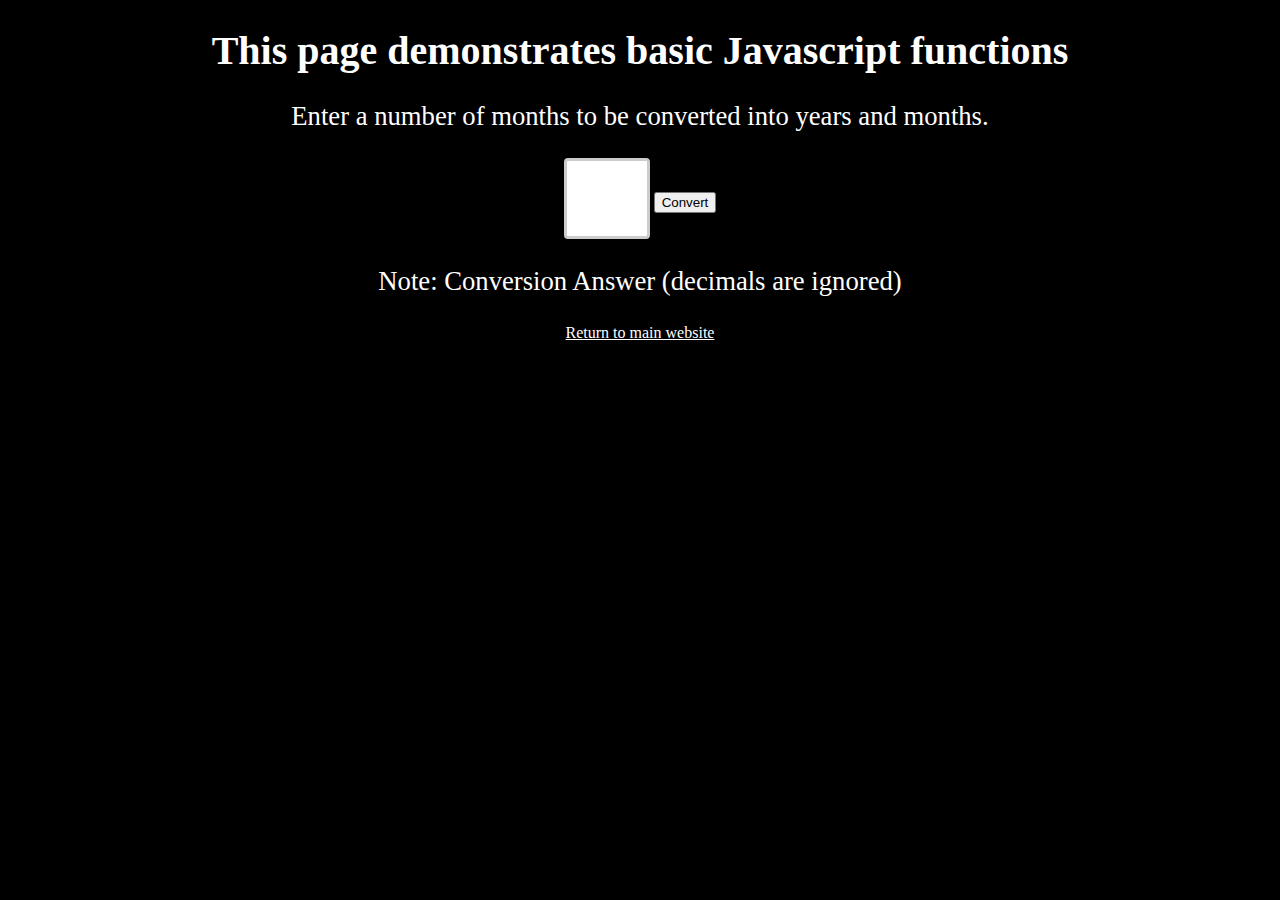
==== links/html_js/html_js.html @ 8dca20ba "Add files via upload" ====
<!DOCTYPE html>

<html lang="en-US">

	<head>
	
		<title>
			
			Javascript In Action

		</title>

		<meta charset="utf-8">
		<meta name="author" content="Sagentoid">
		<meta name="viewport" content="width=device-width, initial-scale=1">
		<meta name="Description" content="Basic html page used as a reference">
		<meta name="Keywords" content="html, basic html, begginner's html, no CSS html,
		basic layout html, html5, learn html5, learn html, reference html">
		
		<link rel="stylesheet" type="text/css" href="../../css/format.css">
				
	</head>
    
	<body>

		<h1> This page demonstrates basic Javascript functions </h1>

            <p> Enter a number of months to be converted into years and months.</p>

        <script src="../../js/convert.js"> </script>

            <input id="num" type="number">

            <button type="button" onclick="validate()">Convert</button>

        <p>Note: Conversion Answer (decimals are ignored)</p>

        <p id="answerDisp"></p>

        <a href="../../index.html">Return to main website</a>
				
	</body>

</html>
---- css/format.css ----
﻿body {background:#000000; text-align:center}

a {color:white}

h1 {
  color: white;
  font-family:Monotype Corsiva; font-weight:bold; font-size:30pt

}

h2 {
  color: white;
  font-family:Monotype Corsiva; font-weight:bold; font-size:14pt
}

p {
  color: white;
  font-family:Monotype Corsiva; font-size:20pt
}

li {
  color: white;
  font-family:Monotype Corsiva; font-size:10pt
}

input {
  border: 3px solid #ccc;
  border-radius: 4px;
  padding: 15px;
  text-align: center;
  -webkit-transition: 0.5s;
  transition: 0.5s;
  outline: none
}

input[type=number]:focus {
  border: 3px solid #555;
  border-radius: 4px
}

input[type=number]::-webkit-inner-spin-button,
input[type=number]::-webkit-outer-spin-button {
  -webkit-appearance: none;
  margin: 0;
}

#num
  {
    color: black;
    font-size: 20pt;
    height: 45px;
    width: 50px;
  }

#button
   {
     font-size: 20pt;
     height: 50px;
     width: 50px;
   }
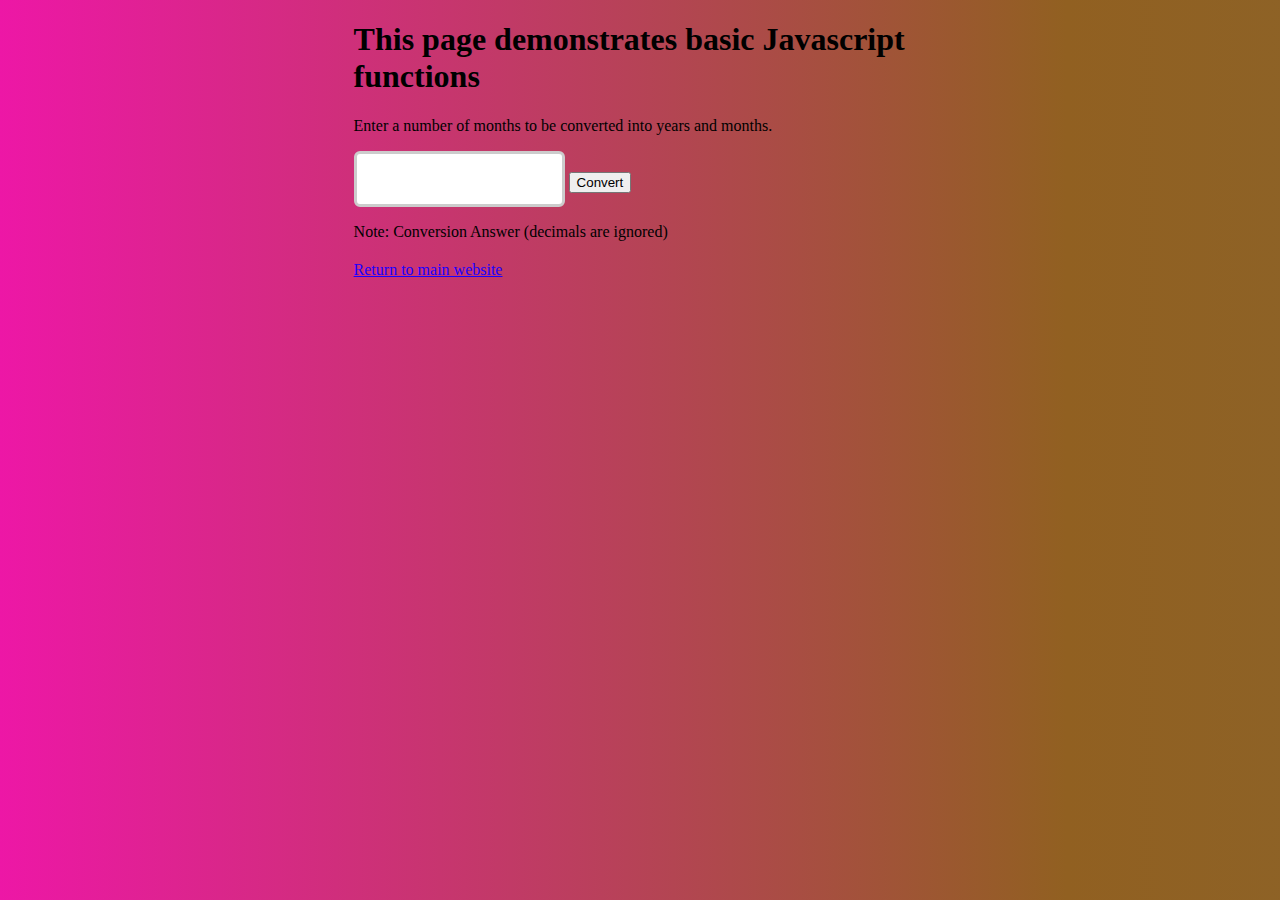
==== commit e76dbf94: "Add files via upload" ====
--- a/links/html_js/html_js.html
+++ b/links/html_js/html_js.html
@@ -21,7 +21,7 @@
 				
 	</head>
     
-	<body>
+	<body class="spectrumBackground">
 
 		<h1> This page demonstrates basic Javascript functions </h1>
 
--- a/css/format.css
+++ b/css/format.css
@@ -1,60 +1,100 @@
-﻿body {background:#000000; text-align:center}
+﻿/*
+body {
 
-a {color:white}
+  background: 
+    linear-gradient(270deg, rgba(39, 216, 69, 0.822), rgba(29, 29, 214, 0.699), rgba(3, 233, 250, 0.459));
+}
+*/
+.spectrumBackground {
 
-h1 {
-  color: white;
-  font-family:Monotype Corsiva; font-weight:bold; font-size:30pt
-
+    background-image: url(../img/logo.png);
+    background: linear-gradient(270deg, #fc115f, #084081, #4d6fb8, #7697b3, #816a39, #916021, #ed17a6);
+    background-repeat: no-repeat;
+    background-blend-mode: multiply;
+    background-attachment: fixed;
+    background-size: 500% 500%;
+    -webkit-animation: moveGradient 30s ease infinite;
+    -moz-animation: moveGradient 30s ease infinite;
+    -o-animation: moveGradient 30s ease infinite;
+    animation: moveGradient 30s ease infinite;
+    text-align: left;
+    padding: 0 25% 20% 27%;
+  
 }
 
-h2 {
-  color: white;
-  font-family:Monotype Corsiva; font-weight:bold; font-size:14pt
+@keyframes moveGradient { 
+    0%{background-position:100% 0%}
+    50%{background-position:0% 100%}
+    100%{background-position:100% 0%}
+}
+@-webkit-keyframes moveGradient {
+    0%{background-position:100% 0%}
+    50%{background-position:50% 100%}
+    100%{background-position:100% 0%}
+}
+@-moz-keyframes moveGradient {
+    0%{background-position:100% 0%}
+    50%{background-position:0% 100%}
+    100%{background-position:100% 0%}
+}
+@-o-keyframes moveGradient {
+    0%{background-position:100% 0%}
+    50%{background-position:0% 100%}
+    100%{background-position:100% 0%}
 }
 
-p {
-  color: white;
-  font-family:Monotype Corsiva; font-size:20pt
+.mainbody {
+  font-size: 110%;
+  text-indent: .25in;
 }
 
-li {
-  color: white;
-  font-family:Monotype Corsiva; font-size:10pt
+a {
+  color:rgb(25, 0, 255);
+}
+
+input[type=number]:hover, :focus {
+  border: 3px solid rgb(46, 45, 45);
+  cursor: pointer;
+}
+
+input[type=number]::-webkit-inner-spin-button {
+  -webkit-appearance: none;
+  margin: 0;
 }
 
 input {
   border: 3px solid #ccc;
-  border-radius: 4px;
   padding: 15px;
   text-align: center;
   -webkit-transition: 0.5s;
   transition: 0.5s;
-  outline: none
+  outline: invert;
+  color: black;
+  font-size: 20pt;
+  height: 20px;
+  width: 175px;
+  border-radius: 6px;
 }
 
-input[type=number]:focus {
-  border: 3px solid #555;
-  border-radius: 4px
+#myBtn {
+  border: black;
+  background-color: black;
+  color: red;
+  font-size: 20pt;
+  height: 50px;
+  width: auto;
+  -webkit-transition-duration: 0.6s; /* Safari */
+  transition-duration: 0.6s;
+  border-radius: 6px;
 }
 
-input[type=number]::-webkit-inner-spin-button,
-input[type=number]::-webkit-outer-spin-button {
-  -webkit-appearance: none;
-  margin: 0;
+#myBtn:hover {
+  color: green;
+  cursor: pointer;
+  border-radius: 10%; 
 }
 
-#num
-  {
-    color: black;
-    font-size: 20pt;
-    height: 45px;
-    width: 50px;
-  }
-
-#button
-   {
-     font-size: 20pt;
-     height: 50px;
-     width: 50px;
-   }
+#answerDisp {
+font-weight: bold;
+font-size: 15pt;
+}
